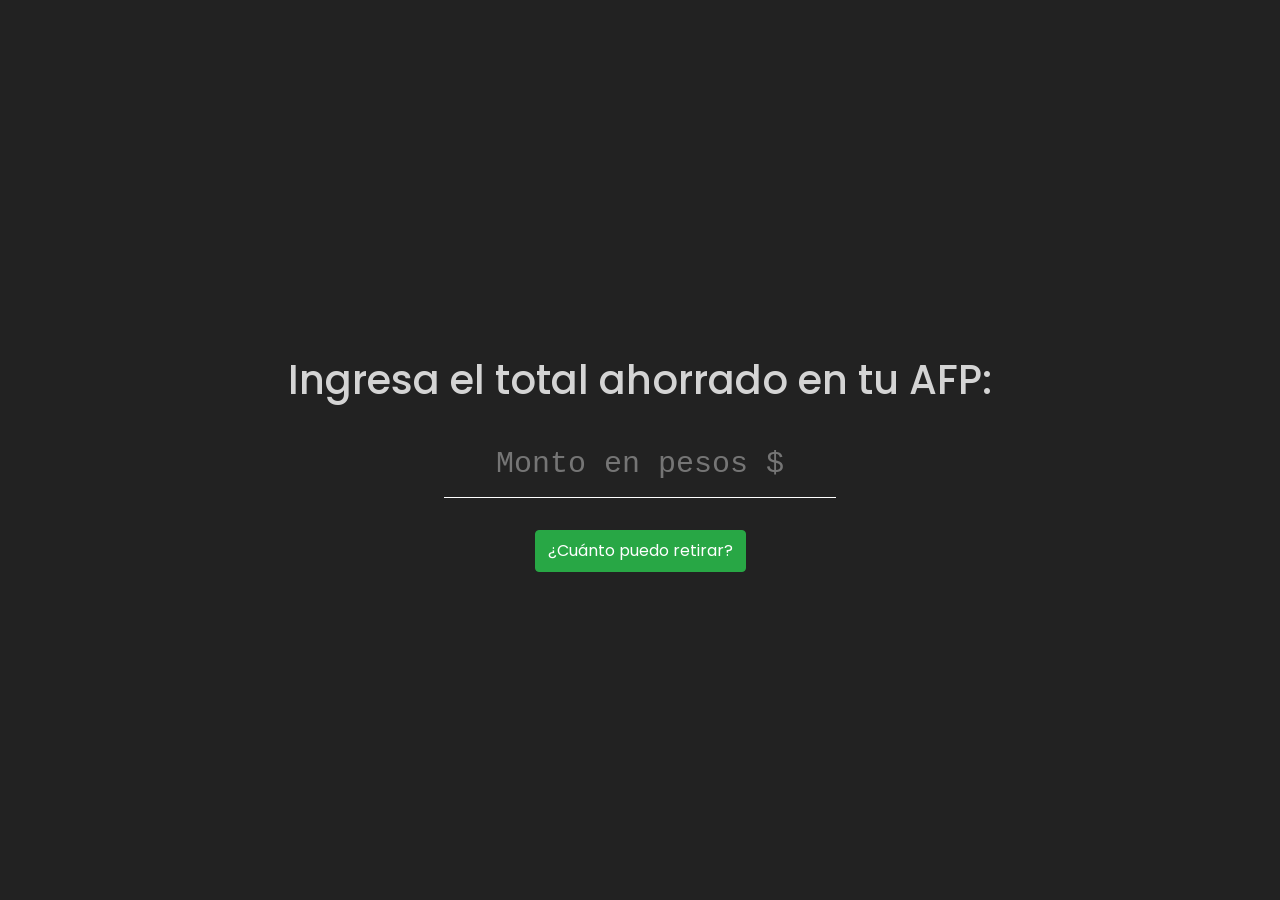
==== afp/index.html @ 2c74afbb "Se agrega carpeta afp" ====
<!DOCTYPE html>
<html lang="es">

<head>
    <meta charset="UTF-8">
    <meta name="viewport" content="width=device-width, initial-scale=1.0">
    <link rel="stylesheet" href="https://stackpath.bootstrapcdn.com/bootstrap/4.5.0/css/bootstrap.min.css" integrity="sha384-9aIt2nRpC12Uk9gS9baDl411NQApFmC26EwAOH8WgZl5MYYxFfc+NcPb1dKGj7Sk" crossorigin="anonymous">
    <link rel="stylesheet" href="styles.css">
    <link href="https://fonts.googleapis.com/css2?family=Poppins:wght@300;400;500;700&display=swap" rel="stylesheet">
    <title>¿Cuánto puedo retirar de mi AFP?</title>
</head>

<body>
    <section>
        <div class="main">
            <p>Ingresa el total ahorrado en tu AFP:</p>
            <input type="text" placeholder="Monto en pesos $" class="mb-2" id="monto-input">
            <button onclick="calcula()" value="val" type="button" class="btn btn-success mt-4 py-2" data-toggle="modal" data-target="#ans">¿Cuánto puedo retirar?</button>
        </div>
    </section>

    <!-- Modal -->
    <div class="modal fade" id="ans" tabindex="-1" role="dialog" aria-labelledby="exampleModalLabel" aria-hidden="true">
        <div class="modal-dialog modal-dialog-centered">
            <div class="modal-content">
                <div class="modal-header">
                    <h5 class="modal-title" id="exampleModalLabel">¿Cuánto puedo retirar?</h5>
                    <button type="button" class="close" data-dismiss="modal" aria-label="Close">
            <span aria-hidden="true">&times;</span>
          </button>
                </div>
                <div class="modal-body">
                    <div id="resp">

                    </div>
                </div>
                <div class="modal-footer">
                    <button type="button" class="btn btn-success" data-dismiss="modal">Ok</button>
                    <!-- <button type="button" class="btn btn-primary">Save changes</button> -->
                </div>
            </div>
        </div>
    </div>

    <!-- Optional JavaScript -->

    <script>
        function calcula() {
            var input = Math.trunc(document.querySelector("#monto-input").value);

            var inputFormat = input.toString().replace(/(\d)(?=(\d\d\d)+(?!\d))/g, "$1.");
            var inputFto10 = (Math.trunc(input / 10)).toString().replace(/(\d)(?=(\d\d\d)+(?!\d))/g, "$1.");

            if (input == "" || isNaN(input)) {
                document.querySelector("#resp").innerHTML = `Por favor ingresa un monto válido`;

            } else if (input < 1000000) {
                document.querySelector("#resp").innerHTML = `Teniendo $${inputFormat} puedes retirar un máximo de $${inputFormat} pesos aprox.`;
            } else if (input < 10000000) {
                document.querySelector("#resp").innerHTML = `Teniendo $${inputFormat} puedes retirar un máximo de $1.000.000 de pesos aprox.`;
            } else if (input <= 43000000) {
                document.querySelector("#resp").innerHTML = `Teniendo $${inputFormat} puedes retirar solamente $${inputFto10} pesos aprox.`;
            } else if (input > 43000000) {
                document.querySelector("#resp").innerHTML = `Teniendo $${inputFormat} puedes retirar un máximo de $4.300.000 pesos aprox.`;
            }

        }
    </script>

    <!-- jQuery first, then Popper.js, then Bootstrap JS -->
    <script src="https://code.jquery.com/jquery-3.5.1.slim.min.js" integrity="sha384-DfXdz2htPH0lsSSs5nCTpuj/zy4C+OGpamoFVy38MVBnE+IbbVYUew+OrCXaRkfj" crossorigin="anonymous"></script>
    <script src="https://cdn.jsdelivr.net/npm/popper.js@1.16.0/dist/umd/popper.min.js" integrity="sha384-Q6E9RHvbIyZFJoft+2mJbHaEWldlvI9IOYy5n3zV9zzTtmI3UksdQRVvoxMfooAo" crossorigin="anonymous"></script>
    <script src="https://stackpath.bootstrapcdn.com/bootstrap/4.5.0/js/bootstrap.min.js" integrity="sha384-OgVRvuATP1z7JjHLkuOU7Xw704+h835Lr+6QL9UvYjZE3Ipu6Tp75j7Bh/kR0JKI" crossorigin="anonymous"></script>
</body>

</html>
---- afp/styles.css ----
body {
    background-color: #222;
    color: rgb(212, 212, 212);
    font-family: 'Poppins', sans-serif;
    margin: 0;
}

p {
    margin: 22px 0;
    text-align: center;
}

.main {
    display: flex;
    flex-direction: column;
    height: 100vh;
    align-items: center;
    justify-content: center;
    font-weight: 500;
    font-size: 40px;
    box-sizing: border-box;
}

input {
    font-size: 30px;
    font-family: 'Courier New', Courier, monospace;
    padding: 10px 15px;
    background-color: transparent;
    border-width: 0 0 1px 0;
    color: white;
    text-align: center;
    border-color: white;
}

input:focus {
    outline: none;
}

input::before {
    content: '$$$$$$$$$$$';
    height: 500px;
    width: 500px;
    background-color: white;
    z-index: 999;
}

.modal {
    color: black;
}


/* .btn {
    margin-top: 40px;
    padding: 10px 15px;
    border-radius: 5px;
    background-color: #28a745;
    color: white;
    font-family: inherit;
    font-size: 1rem;
    border: 1px solid transparent;
    cursor: pointer;
} 

.btn:focus {
    outline: none;
    color: #fff;
    background-color: #218838;
    border-color: #1e7e34;
    box-shadow: 0 0 0 0.2rem rgba(72, 180, 97, .5);
}

.btn:hover {
    background-color: #218838
}*/
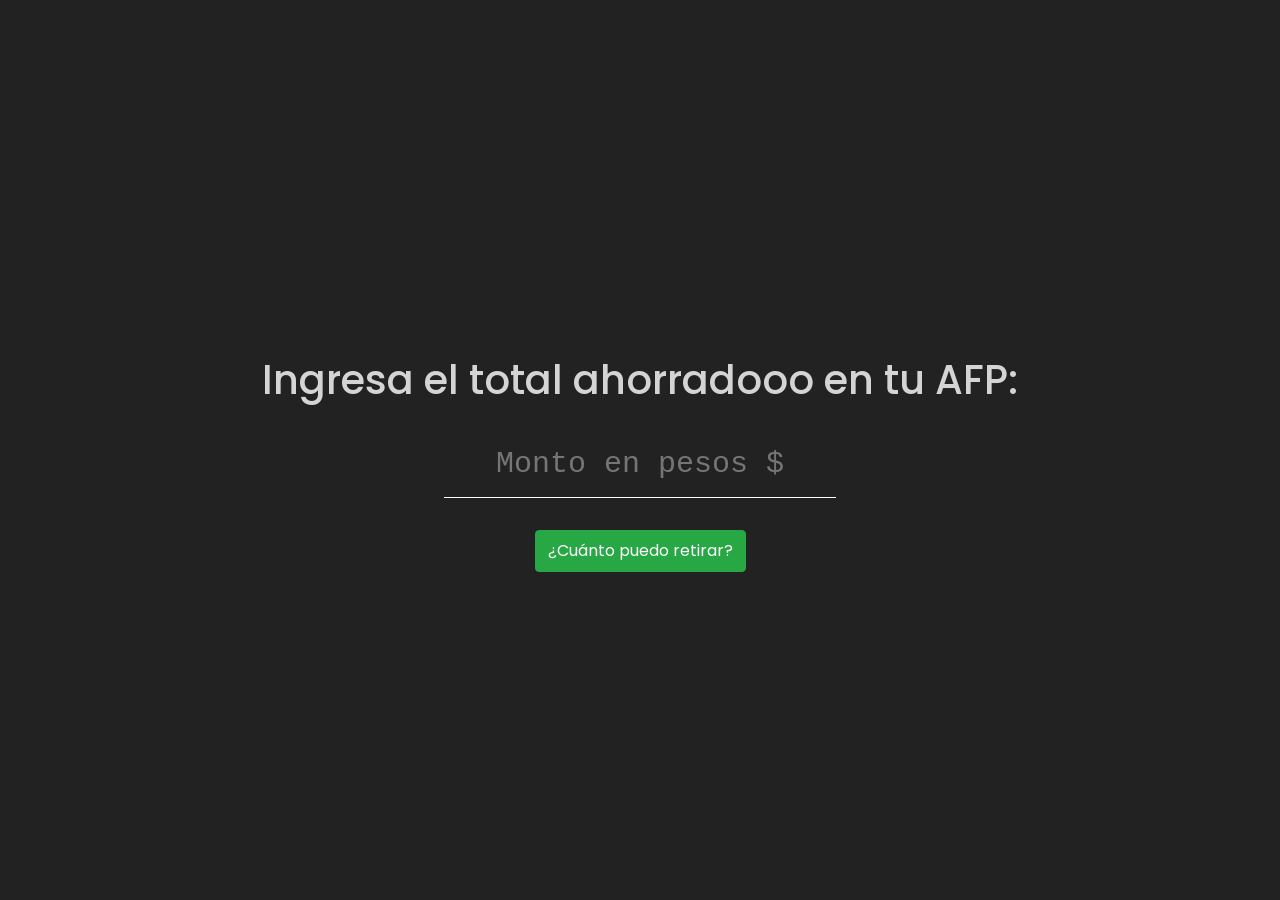
==== commit b17fe796: "html testing" ====
--- a/afp/index.html
+++ b/afp/index.html
@@ -13,7 +13,7 @@
 <body>
     <section>
         <div class="main">
-            <p>Ingresa el total ahorrado en tu AFP:</p>
+            <p>Ingresa el total ahorradooo en tu AFP:</p>
             <input type="text" placeholder="Monto en pesos $" class="mb-2" id="monto-input">
             <button onclick="calcula()" value="val" type="button" class="btn btn-success mt-4 py-2" data-toggle="modal" data-target="#ans">¿Cuánto puedo retirar?</button>
         </div>
@@ -59,7 +59,7 @@
             } else if (input < 10000000) {
                 document.querySelector("#resp").innerHTML = `Teniendo $${inputFormat} puedes retirar un máximo de $1.000.000 de pesos aprox.`;
             } else if (input <= 43000000) {
-                document.querySelector("#resp").innerHTML = `Teniendo $${inputFormat} puedes retirar solamente $${inputFto10} pesos aprox.`;
+                document.querySelector("#resp").innerHTML = `Teniendo $${inputFormat} puedes retirar un máximo de $${inputFto10} pesos aprox.`;
             } else if (input > 43000000) {
                 document.querySelector("#resp").innerHTML = `Teniendo $${inputFormat} puedes retirar un máximo de $4.300.000 pesos aprox.`;
             }
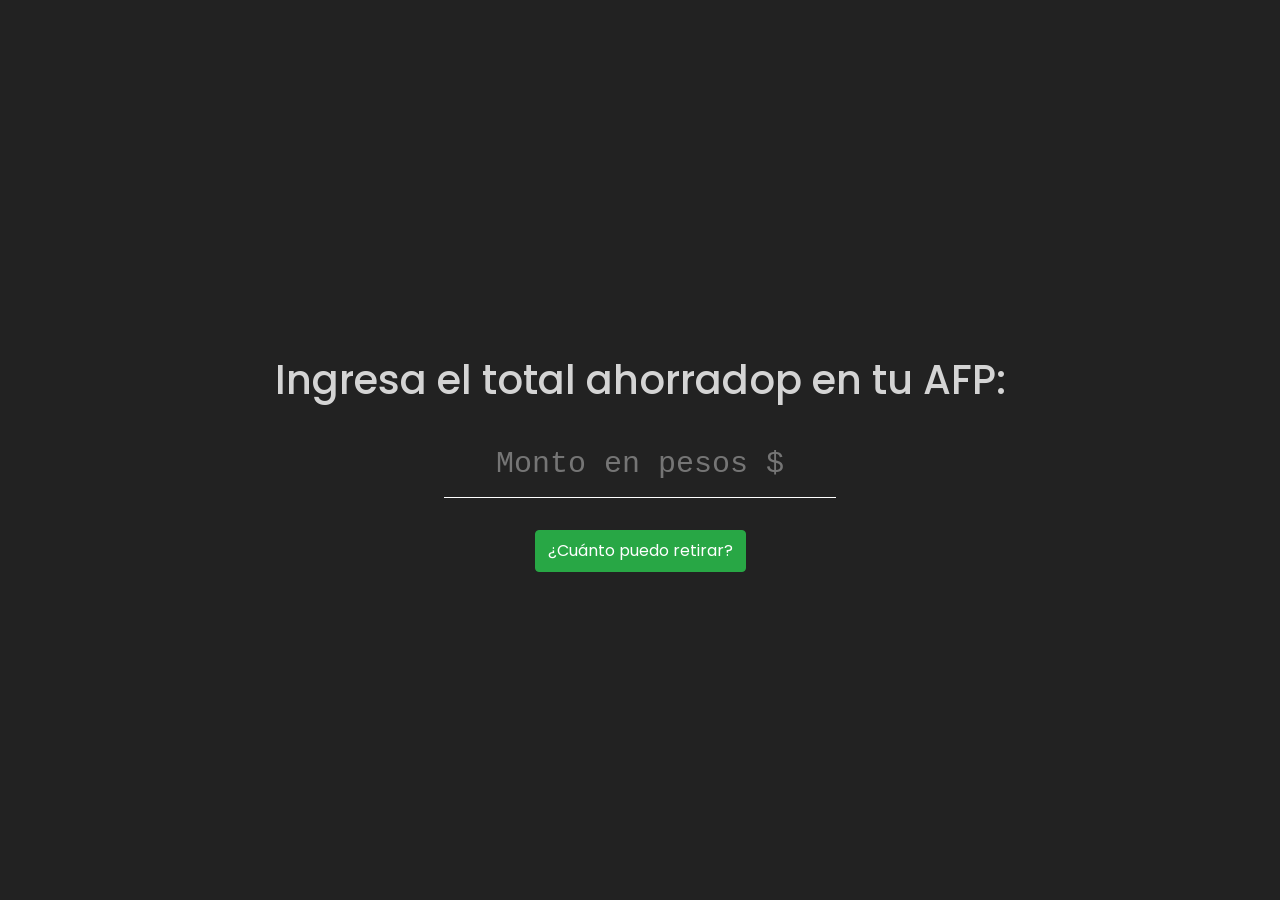
==== commit f2d858aa: "Update index.html" ====
--- a/afp/index.html
+++ b/afp/index.html
@@ -13,7 +13,7 @@
 <body>
     <section>
         <div class="main">
-            <p>Ingresa el total ahorradooo en tu AFP:</p>
+            <p>Ingresa el total ahorradop en tu AFP:</p>
             <input type="text" placeholder="Monto en pesos $" class="mb-2" id="monto-input">
             <button onclick="calcula()" value="val" type="button" class="btn btn-success mt-4 py-2" data-toggle="modal" data-target="#ans">¿Cuánto puedo retirar?</button>
         </div>
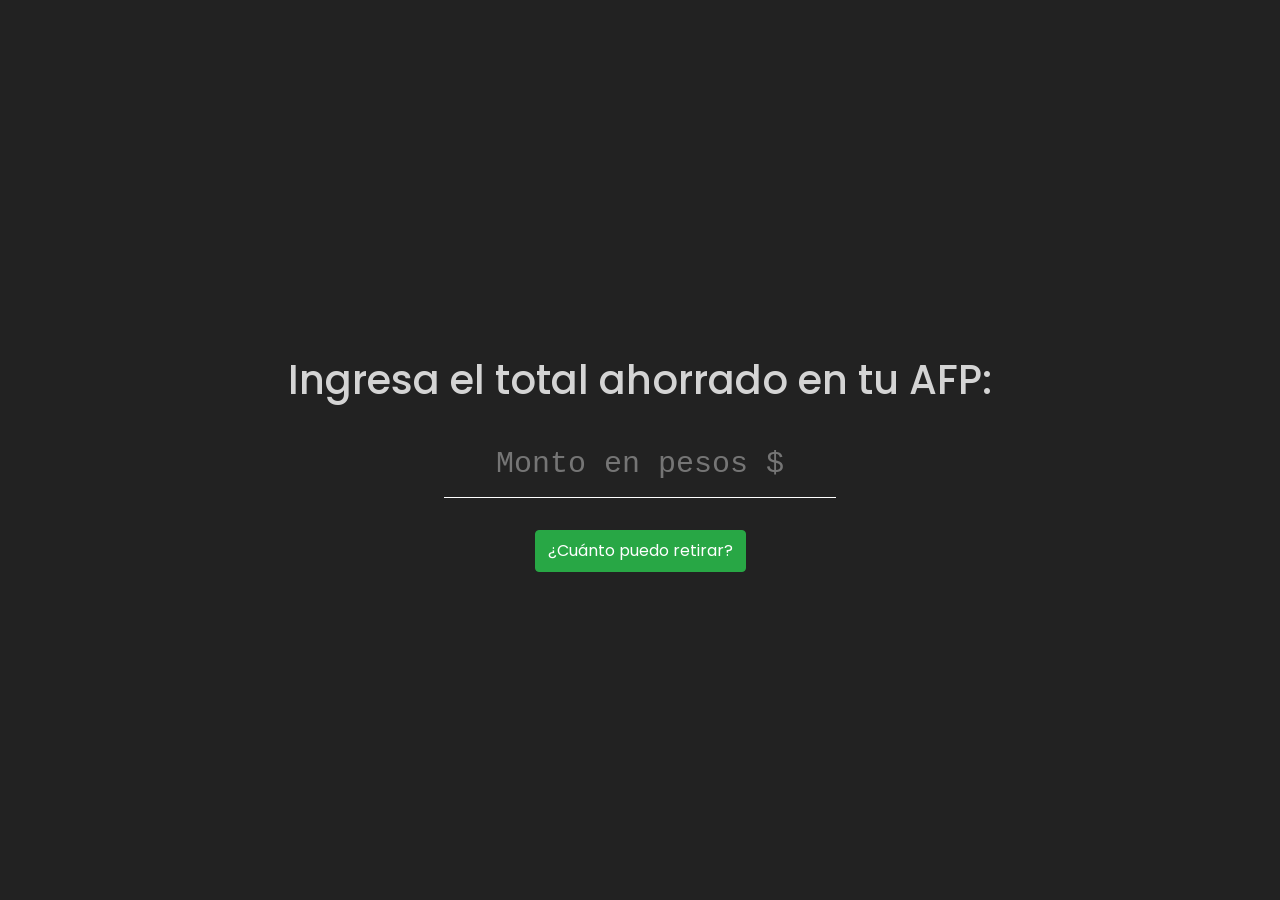
==== commit cec258d6: "Update index.html" ====
--- a/afp/index.html
+++ b/afp/index.html
@@ -13,7 +13,7 @@
 <body>
     <section>
         <div class="main">
-            <p>Ingresa el total ahorradop en tu AFP:</p>
+            <p>Ingresa el total ahorrado en tu AFP:</p>
             <input type="text" placeholder="Monto en pesos $" class="mb-2" id="monto-input">
             <button onclick="calcula()" value="val" type="button" class="btn btn-success mt-4 py-2" data-toggle="modal" data-target="#ans">¿Cuánto puedo retirar?</button>
         </div>
